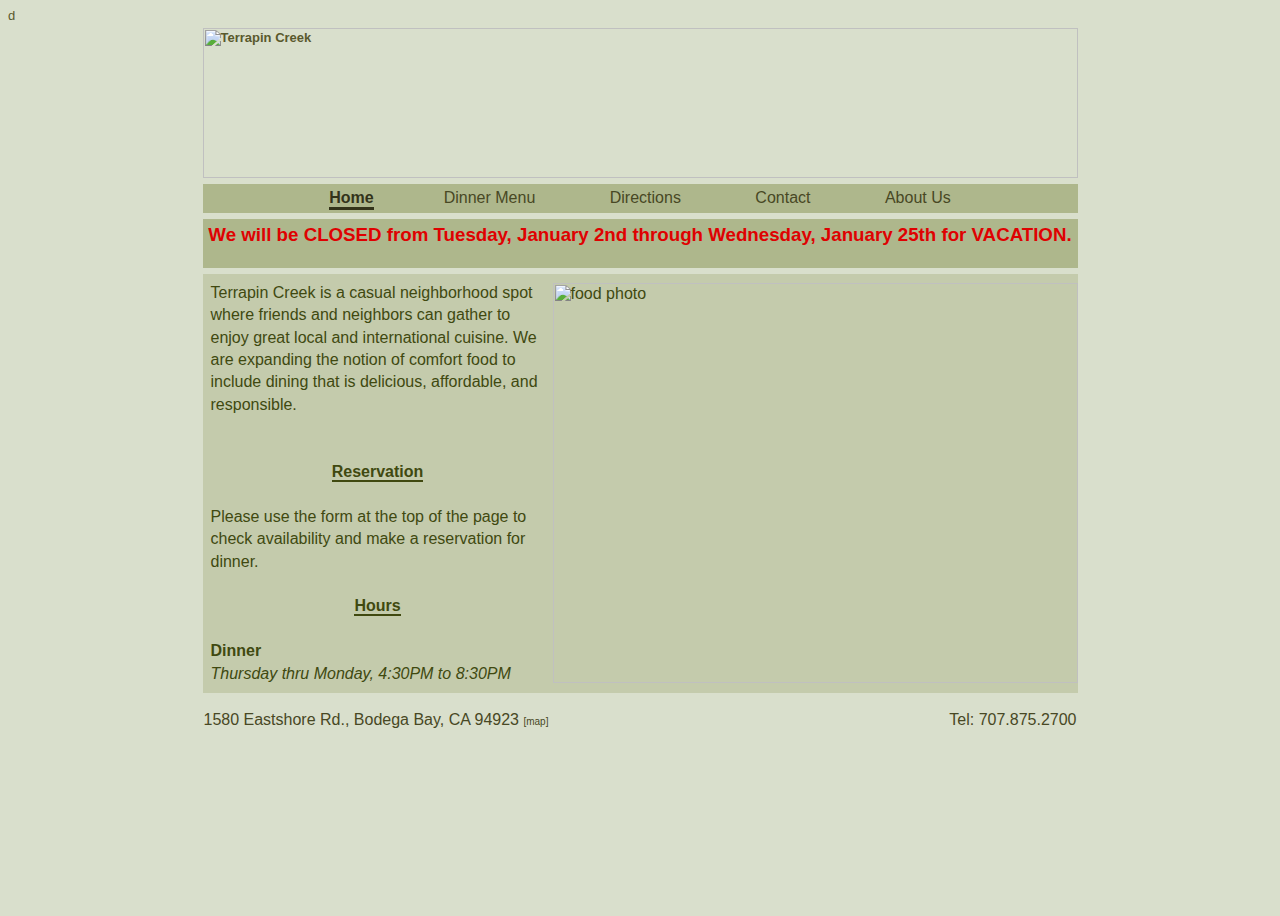
==== index.html @ 9e3dcdfa "Update index.html" ====
d<!DOCTYPE html PUBLIC "-//W3C//DTD HTML 4.01 Transitional//EN" "http://www.w3.org/TR/html4/loose.dtd">
<html>
<head>
    <title>Bodega Bay Restaurant - Terrapin Creek</title>
    <link href="css/style.css" rel="stylesheet" type="text/css" media="all" charset="UTF-8"/>
    <meta http-equiv="Content-Type" content="text/html; charset=utf-8">
    <meta http-equiv="Content-Language" content="en">
    <link rel="icon" href="favicon.ico" type="image/x-icon">
    <link rel="shortcut icon" href="favicon.ico">
    <script type="text/javascript" src="js/terrapincreek.js" charset="UTF-8"></script>
</head>
<body>
	<table class="banner" cellpadding="0" cellspacing="0">
	<tbody>
	    <tr>
	        <td><img src="img/terrapin_creek_cafe.jpg" alt="Terrapin Creek" width="875" height="150"></td>
	    </tr>
	</tbody>
	</table>
	<table class="links">
	    <tbody>
	        <tr>
				<td><a href="index.html" class="selected">Home</a><a href="dinnermenu.html">Dinner Menu</a> <a href="directions.html">Directions</a> <a href="contact.html">Contact</a> <a href="about.html">About Us</a></td>
	    	</tr>
	    </tbody>
	</table>
	<table class="links">
	    <tbody>
	        <tr>
				<td><center><h3 style="color:#DF0101;">We will be CLOSED from Tuesday, January 2nd through Wednesday, January 25th for VACATION.</h3></center></td>
	    	</tr>
	    </tbody>
	</table>
	<table class="main" cellspacing="0" cellpadding="0">
		<tr id="openTableReservationRow">
			<td colspan="2">
				<script type="text/javascript" src="//www.opentable.com/widget/reservation/loader?rid=192610&type=standard&theme=wide&color=1&dark=false&iframe=false&domain=com&lang=en-US&newtab=false&ot_source=Restaurant%20website"></script>
			</td>
		</tr>
		<tr>
			<td class="content" valign="top">
	            Terrapin Creek is a casual neighborhood spot where friends and neighbors can gather to enjoy great local and international cuisine.
	            We are expanding the notion of comfort food to include dining that is delicious, affordable, and responsible.<br>
	            <br>
	            <br>
	            <div class="center-text"><span class="bold underline">Reservation</span></div>
	            <br>
	            Please use the form at the top of the page to check availability and make a reservation for dinner.<br>
	            <br>
	            <div class="center-text"><span class="bold underline">Hours</span></div>
	            <br>
	            <b>Dinner</b><br>
	            <i>Thursday thru Monday, 4:30PM to 8:30PM</i><br>
	        </td>
	        <td width="525" class="photo"><img src="img/home_0.jpg" alt="food photo" id="foodImage" width="525" height="400" style=""></td>
	    </tr>
	</table>
	<div class="notice center center-text" style="color:#CE4123"><h1></h1></div>
	<table class="footer" cellspacing="0"><tbody><tr><td>1580 Eastshore Rd., Bodega Bay, CA 94923 <a href="http://maps.google.com/?q=1580+Eastshore+Rd,+Bodega+Bay,+CA+94923&amp;sll=37.762555,-122.46513&amp;sspn=0.006295,0.006295&amp;ie=UTF8&amp;z=17&amp;iwloc=addr" target="_new" class="map">[map]</a></td><td align="right">Tel: 707.875.2700</td></tr></tbody></table>
	<script type="text/javascript">
	    function switchImage(imageIndex, total) {
			// we have disabled the global prototype.js $ and replaced it below to fix the conflict with the OpenTable widget
			$ = function(id) {
				if (typeof id == 'string') {
					return Element.extend(document.getElementById(id));
				}
				else {
					return Element.extend(id);
				}
			};
	        var image = document.getElementById('foodImage');
	        var nextImageIndex = (imageIndex + 1) % total;
			image.getInlineOpacity = function() {
				return this.style.opacity || '';
			};
	        new Effect.Fade(image, {queue:'end', afterFinish:function(){image.src = images[nextImageIndex];new Effect.Appear(image, {queue:'end'});setTimeout('switchImage(' + nextImageIndex + ', ' + total + ')', 6000);}});
	    }
	    var images = ['img/home_1.jpg', 'img/home_2.jpg', 'img/home_3.jpg', 'img/home_4.jpg', 'img/home_5.jpg', 'img/home_6.jpg'];
	    var total = images.length;
	    var pics = new Array(total);
	    window.onload = function() {
	        for (var i = 0; i < total; i++) {
	            pics[i] = new Image(525, 400);
	            pics[i].src = images[i];
	        }
	        setTimeout('switchImage(' + (i + 1 % total) + ', ' + total + ')', 6000);
	    };
	</script>
	<script type="text/javascript">
	    var gaJsHost = (("https:" == document.location.protocol) ? "https://ssl." : "http://www.");
	    document.write(unescape("%3Cscript src='" + gaJsHost + "google-analytics.com/ga.js' type='text/javascript'%3E%3C/script%3E"));
	</script>
	<script type="text/javascript">
	    var pageTracker = _gat._getTracker("UA-586448-3");
	    pageTracker._trackPageview();
	</script>
</body>
</html>
---- css/style.css ----
a {
    color: #1c4c4e;
    text-decoration: none;
}

a:hover {
    background-color: #1c4c4e;
    color: #d9dfcc;
}

body {
    background-color: #d9dfcc;
    font-size: 13px;
    font-family: "Lucida Grande", Verdana, sans-serif;
    color: #59592d;
    height: 100%;
}

#openTableReservationRow {
    box-sizing: border-box;
    text-align: center;
}

.required {
    font-weight: bold;
    color: #cb2929;
    vertical-align: middle;
}

.return {
    text-decoration: underline;
}

.field-error input, .field-error select, .form-field.error option, .field-error textarea {
    border-left: 2px solid #f00 !important;
    border-top: 2px solid #f00 !important;
    border-right: 2px solid #f00 !important;
    border-bottom: 2px solid #f00 !important;
}

select {
    background-color: #fff;
    padding: 1px;
    border: 1px solid #aeb78c
}

img {
    border: 0;
}

.bold {
    font-weight: bold;
}

.italic {
    font-style: italic;
}

.center-text {
    text-align: center;
}

.left-text {
    text-align: left;
}

.right-text {
    text-align: right;
}

div.center, table.center {
    margin-left: auto;
    margin-right: auto;
}

.nowrap {
    white-space: nowrap;
}

.underline {
    border-bottom: 2px solid #404910;
}

.banner {
    font-size: 13px;
    font-weight: bold;
    width: 875px;
    margin-top: 5px;
    margin-left: auto;
    margin-right: auto;
}

.banner .subtitle {
    font: 14px "Tempus Sans ITC", "Trebuchet MS", "Lucida Grande", Verdana, sans-serif;
    text-align: center;
}

.links {
    width: 875px;
    margin-left: auto;
    margin-right: auto;
    text-align: center;
    padding-top: 2px;
    margin-top: 6px;
    margin-bottom: 6px;
}

.links a {
    color: #484824;
    display: inline-block;
    margin-left: 35px;
    margin-right: 35px;
    border-bottom: 3px solid transparent;
}

.links {
    background: #aeb78c;
}

.links a:hover {
    color: #59592d;
    background-color: transparent;
    border-bottom: 3px solid #59592d !important;
}

.links a.selected {
    color: #33331a;
    border-bottom: 3px solid #33331a !important;
    font-weight: bold;
}

.main {
    background-color: #c4cbac;
    height: 400px;
    width: 875px;
    color: #404910;
    padding: 0;
    margin-top: 5px;
    margin-left: auto;
    margin-right: auto;
    margin-bottom: 2px;
}

.main a, .footer, .footer a {
    color: #484824;
}

.main a, .admin a {
    text-decoration: underline;
}

.main a:hover, .footer a:hover {
    background-color: #6f774b;
    color: #c4cbac;
}

.main .content {
    padding: 8px;
    line-height: 140%;
}

.main .large-map {
    background-color: #d9dfcc;
    width: 525px;
    vertical-align: middle;
    text-align: center
}

.main .separator {
    background-color: #d9dfcc;
}

.footer {
    clear: both;
    width: 875px;
    margin-left: auto;
    margin-right: auto;
}

.footer a {
    text-decoration: none;
}

.map {
    font-size: 10px !important;
}

/* messages */
.errorlist {
    color: #900;
}

.errorlist ul {
    padding-left: 20px !important;
}

.errorlist li {
    padding-left: 3px;
}

.error-msg, .user-msg {
    padding: 5px;
    margin: 5px auto;
    text-align: left;
    position: relative;
    width: 800px;

}

.error-msg {
    border: 1px solid #a30 !important;
    background: #ffcece;
    color: #a30;
    font-weight: bold;
}

.user-msg {
    border: 1px solid #006b00 !important;
    background: #c6ef9c;
    color: #006b00;
}

/* menu */
.menu-links {
    background-color: #d9dfcc !important;
}

.menu-container, .blank-container {
    width: 635px;
    margin-left: auto;
    margin-right: auto;
    margin-top: 40px !important;
    margin-bottom: 20px !important;
    position: relative;
}

.dropshadow {
    background: transparent url(/img/dropshadow.png) repeat-y bottom right;
    margin: 0 0 0 17px;
}

.dropshadow-2 {
    background-color: transparent;
    position: relative;
    bottom: 19px;
    right: 18px;
}

.menu {
    padding: 8px;
    background: #d1cca6 url(/img/parchment.jpg) repeat-y;
    margin-left: auto;
    margin-right: auto;
    width: 600px;
    font: 13px "Tempus Sans ITC", "Trebuchet MS", "Lucida Grande", Verdana, sans-serif;
    text-align: center;
}

.menu-border {
    border: 3px double #b3af96;
    padding: 10px;
}

.menu .heading {
    color: #484531;
    font: 19px "Tempus Sans ITC", "Trebuchet MS", "Lucida Grande", Verdana, sans-serif;
    font-weight: bold;
    margin-top: 25px;
    margin-bottom: 15px;
}

.menu .item {
    font-size: 14px;
    color: #484531;
    margin-bottom: 15px;
}

.menu .item .name {
    font-size: 16px;
    font-weight: bold;
    margin-bottom: 5px;
}

.menu .item .wine-pairing {
    margin-top: 10px;
    font-size: 14px;
}

.minimal {
    color: #404910;
    padding: 0;
    width: 875px;
    margin-left: auto;
    margin-right: auto;
    margin-bottom: 2px;
}

/* contact */
.background-contact {
    background: #c4cbac url(img/contact_left.jpg)
}

/* reservation */
.background-reservation {
    background: #c4cbac url(img/reservation_left.jpg)
}

/* about us */
.background-about-us {
    background: #c4cbac url(img/about_us_left.jpg)
}

/* admin */
.admin {
    text-align: center;
    font-size: 16px;
}

.notice {
    color: #900;
    font-weight: bold;
    width: 900px;
}

.notice a {
    color: #900;
    text-decoration: underline;
}

.notice a:hover {
    color: #d9dfcc;
    background-color: #900;
}

/* reservations */
table.list {
    width: 60%;
    margin-left: auto;
    margin-right: auto;
    border-collapse: collapse;
    border: 1px solid #59592d !important;
    margin-top: 20px;
    margin-bottom: 20px;
}

table.list th {
    padding: 2px;
    background-color: #c4cbac;
}

table.list td {
    padding: 2px;
}

.quote {
    font-size: 13px;
    line-height: 120%;
}

.quote .quote-mark {
    display: inline-block;
    font-family: Garamond, Time New Roman, serif;
    font-size: 20px;
    color: #868A67;
    top: -5px;
}

.quote .text {
    padding-left: 2px;
    padding-right: 2px;
}

.source {
    padding-top: 4px;
    font-style: italic;
    padding-right: 22px;
    text-align: right;
}
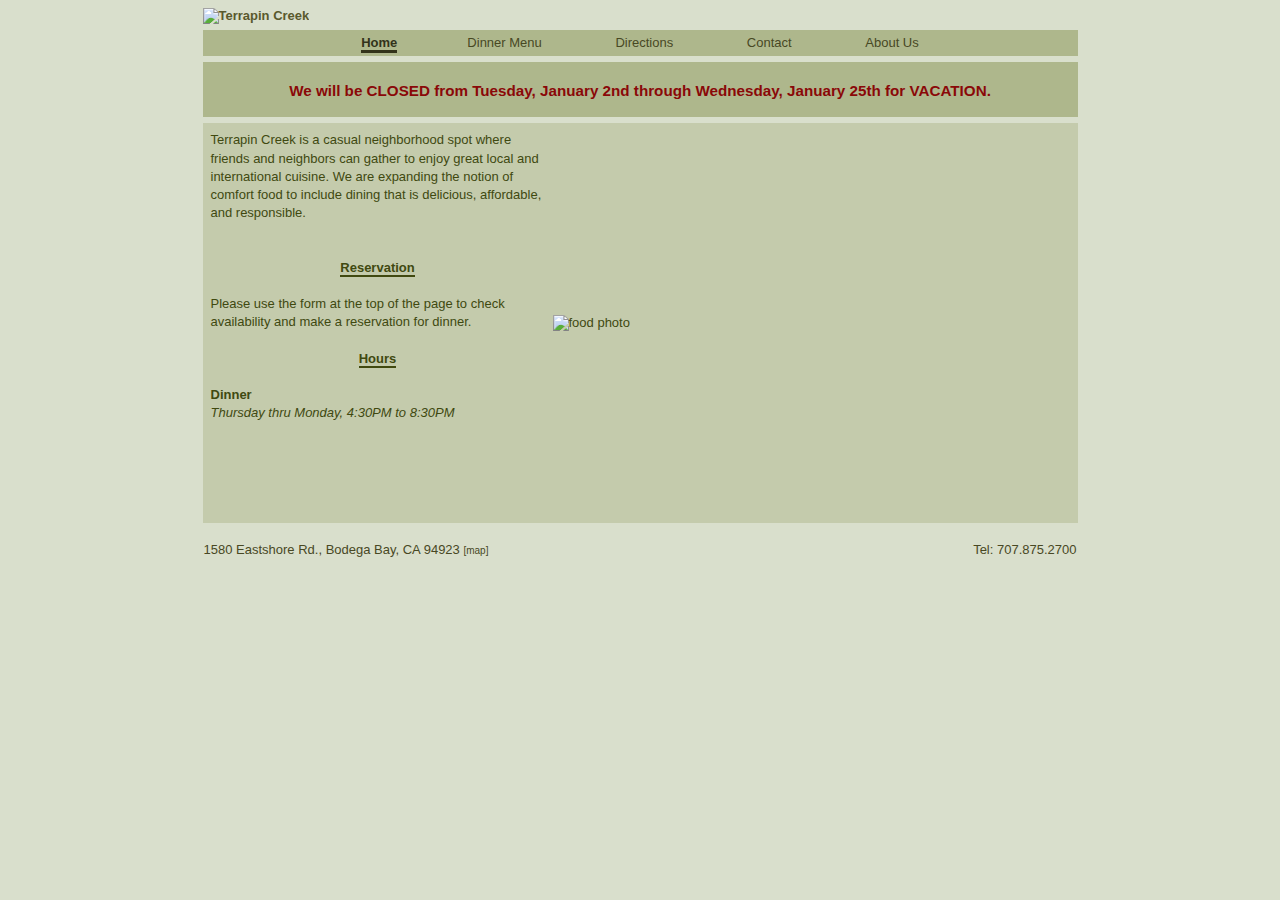
==== commit f4dd7275: "Update index.html" ====
--- a/index.html
+++ b/index.html
@@ -1,4 +1,4 @@
-d<!DOCTYPE html PUBLIC "-//W3C//DTD HTML 4.01 Transitional//EN" "http://www.w3.org/TR/html4/loose.dtd">
+<!DOCTYPE html PUBLIC "-//W3C//DTD HTML 4.01 Transitional//EN" "http://www.w3.org/TR/html4/loose.dtd">
 <html>
 <head>
     <title>Bodega Bay Restaurant - Terrapin Creek</title>
@@ -27,7 +27,7 @@
 	<table class="links">
 	    <tbody>
 	        <tr>
-				<td><center><h3 style="color:#DF0101;">We will be CLOSED from Tuesday, January 2nd through Wednesday, January 25th for VACATION.</h3></center></td>
+				<td><center><h3 style="color:#8A0808;">We will be CLOSED from Tuesday, January 2nd through Wednesday, January 25th for VACATION.</h3></center></td>
 	    	</tr>
 	    </tbody>
 	</table>
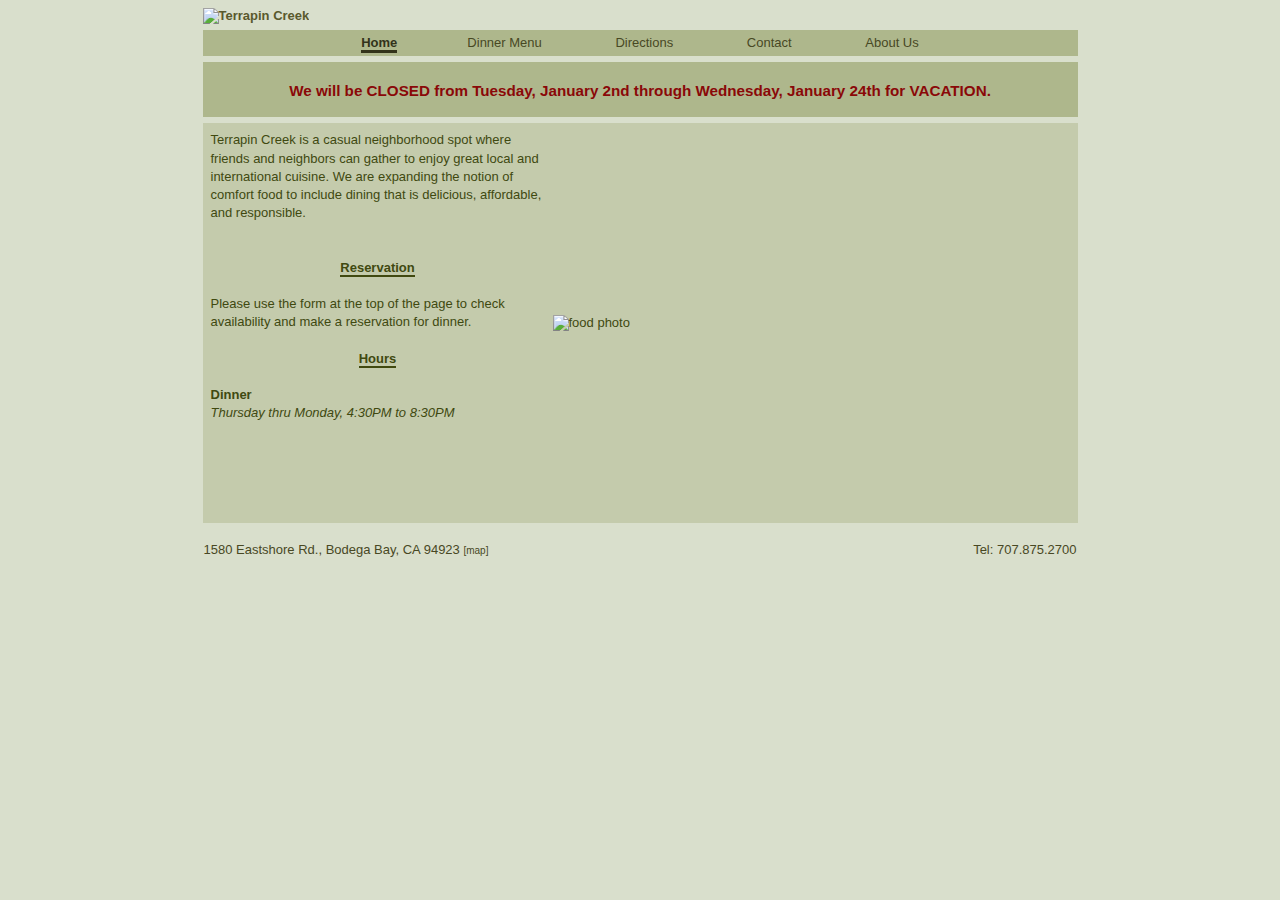
==== commit 8d24df0e: "Update index.html" ====
--- a/index.html
+++ b/index.html
@@ -27,7 +27,7 @@
 	<table class="links">
 	    <tbody>
 	        <tr>
-				<td><center><h3 style="color:#8A0808;">We will be CLOSED from Tuesday, January 2nd through Wednesday, January 25th for VACATION.</h3></center></td>
+				<td><center><h3 style="color:#8A0808;">We will be CLOSED from Tuesday, January 2nd through Wednesday, January 24th for VACATION.</h3></center></td>
 	    	</tr>
 	    </tbody>
 	</table>
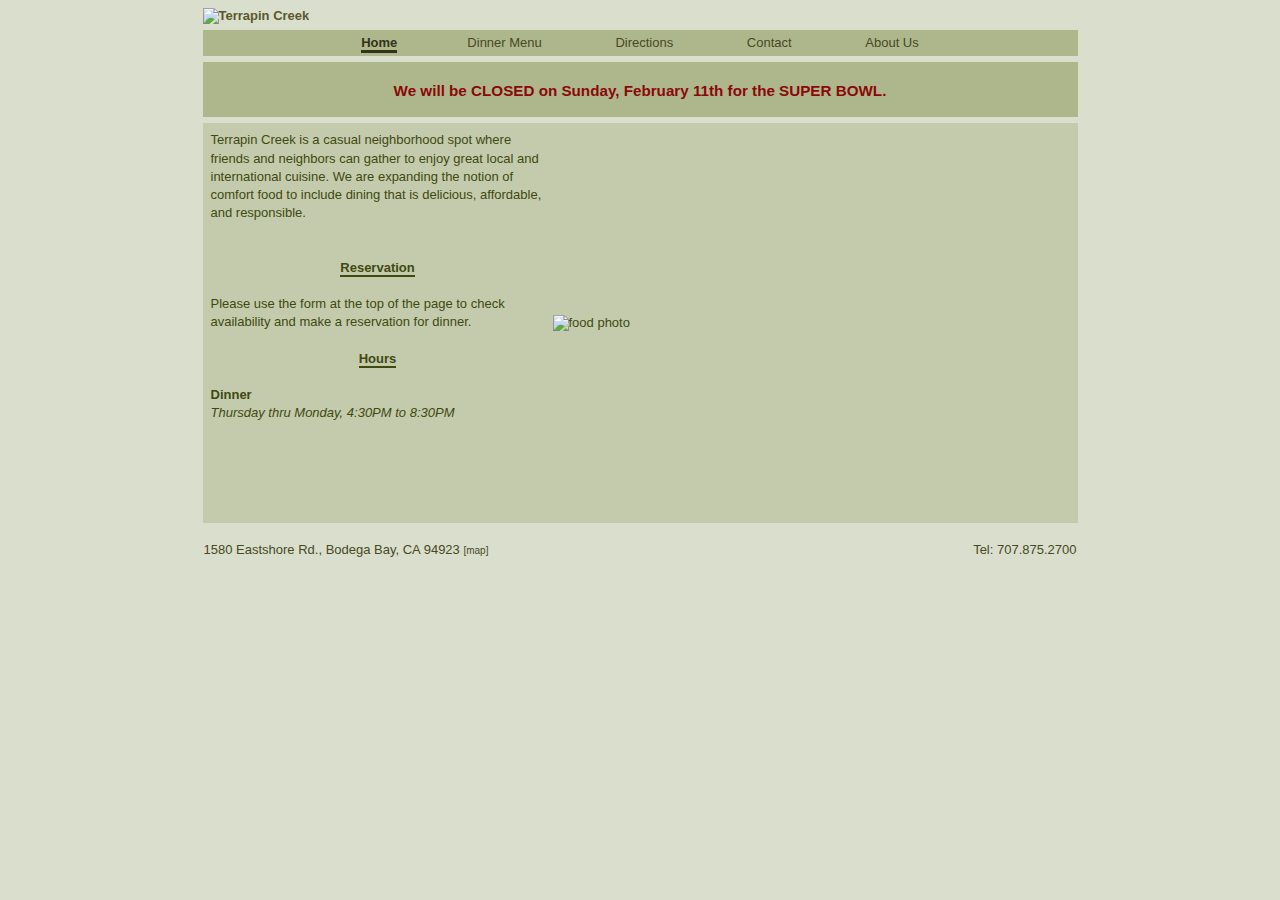
==== commit 812abf79: "Update index.html" ====
--- a/index.html
+++ b/index.html
@@ -27,7 +27,7 @@
 	<table class="links">
 	    <tbody>
 	        <tr>
-				<td><center><h3 style="color:#8A0808;">We will be CLOSED from Tuesday, January 2nd through Wednesday, January 24th for VACATION.</h3></center></td>
+				<td><center><h3 style="color:#8A0808;">We will be CLOSED on Sunday, February 11th for the SUPER BOWL.</h3></center></td>
 	    	</tr>
 	    </tbody>
 	</table>
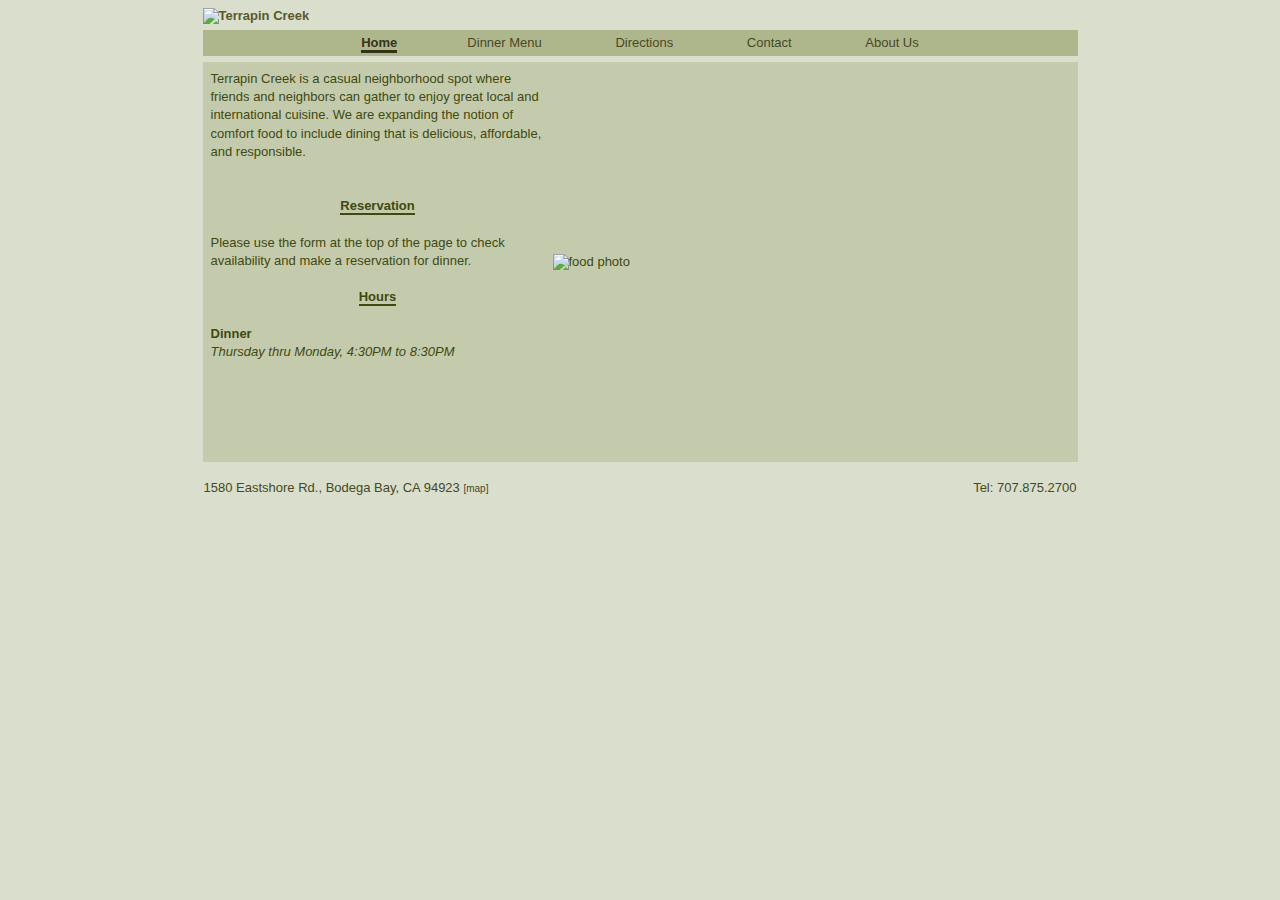
==== commit 684489a5: "Update index.html" ====
--- a/index.html
+++ b/index.html
@@ -24,13 +24,7 @@
 	    	</tr>
 	    </tbody>
 	</table>
-	<table class="links">
-	    <tbody>
-	        <tr>
-				<td><center><h3 style="color:#8A0808;">We will be CLOSED on Sunday, February 11th for the SUPER BOWL.</h3></center></td>
-	    	</tr>
-	    </tbody>
-	</table>
+	
 	<table class="main" cellspacing="0" cellpadding="0">
 		<tr id="openTableReservationRow">
 			<td colspan="2">
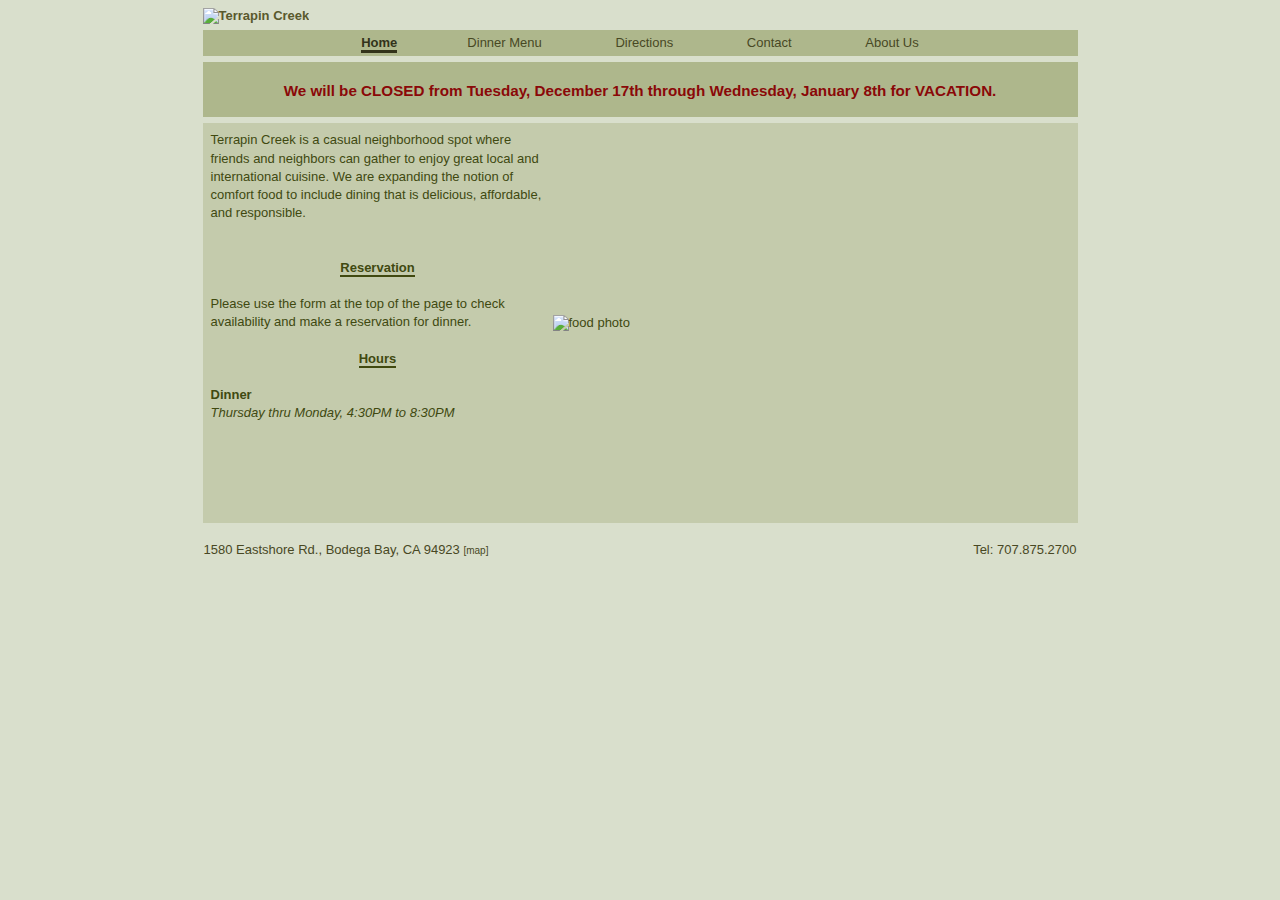
==== commit 7643b248: "Update index.html" ====
--- a/index.html
+++ b/index.html
@@ -24,12 +24,19 @@
 	    	</tr>
 	    </tbody>
 	</table>
-	
+	<table class="links">
+	    <tbody>
+	        <tr>
+				<td><center><h3 style="color:#8A0808;">We will be CLOSED from Tuesday, December 17th through Wednesday, January 8th for VACATION.</h3></center></td>
+	    	</tr>
+	    </tbody>
+	</table>
 	<table class="main" cellspacing="0" cellpadding="0">
 		<tr id="openTableReservationRow">
 			<td colspan="2">
 				<script type="text/javascript" src="//www.opentable.com/widget/reservation/loader?rid=192610&type=standard&theme=wide&color=1&dark=false&iframe=false&domain=com&lang=en-US&newtab=false&ot_source=Restaurant%20website"></script>
 			</td>
+
 		</tr>
 		<tr>
 			<td class="content" valign="top">
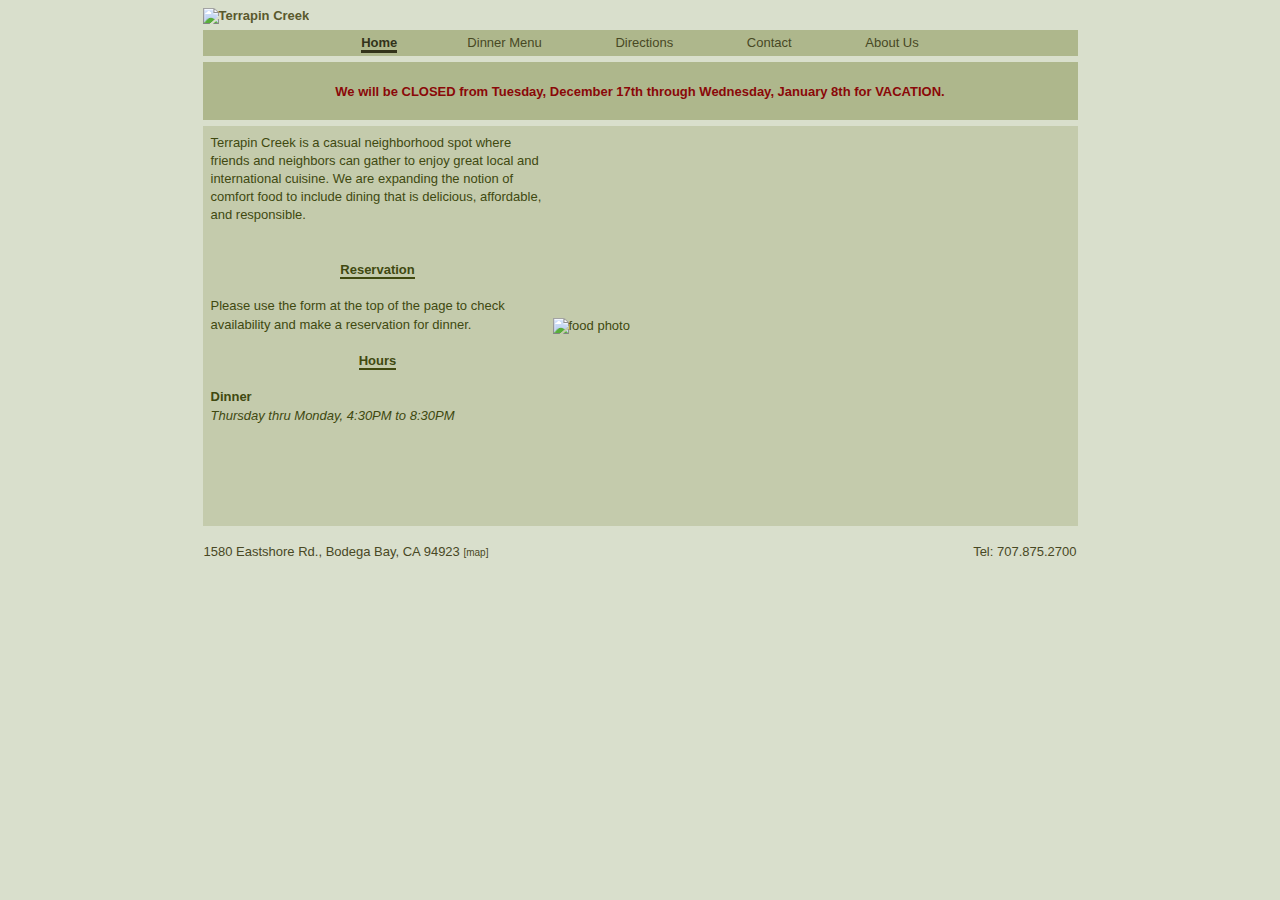
==== commit 4c69f5ab: "Update index.html" ====
--- a/index.html
+++ b/index.html
@@ -27,7 +27,7 @@
 	<table class="links">
 	    <tbody>
 	        <tr>
-				<td><center><h3 style="color:#8A0808;">We will be CLOSED from Tuesday, December 17th through Wednesday, January 8th for VACATION.</h3></center></td>
+				<td><center><h4 style="color:#8A0808;">We will be CLOSED from Tuesday, December 17th through Wednesday, January 8th for VACATION.</h4></center></td>
 	    	</tr>
 	    </tbody>
 	</table>
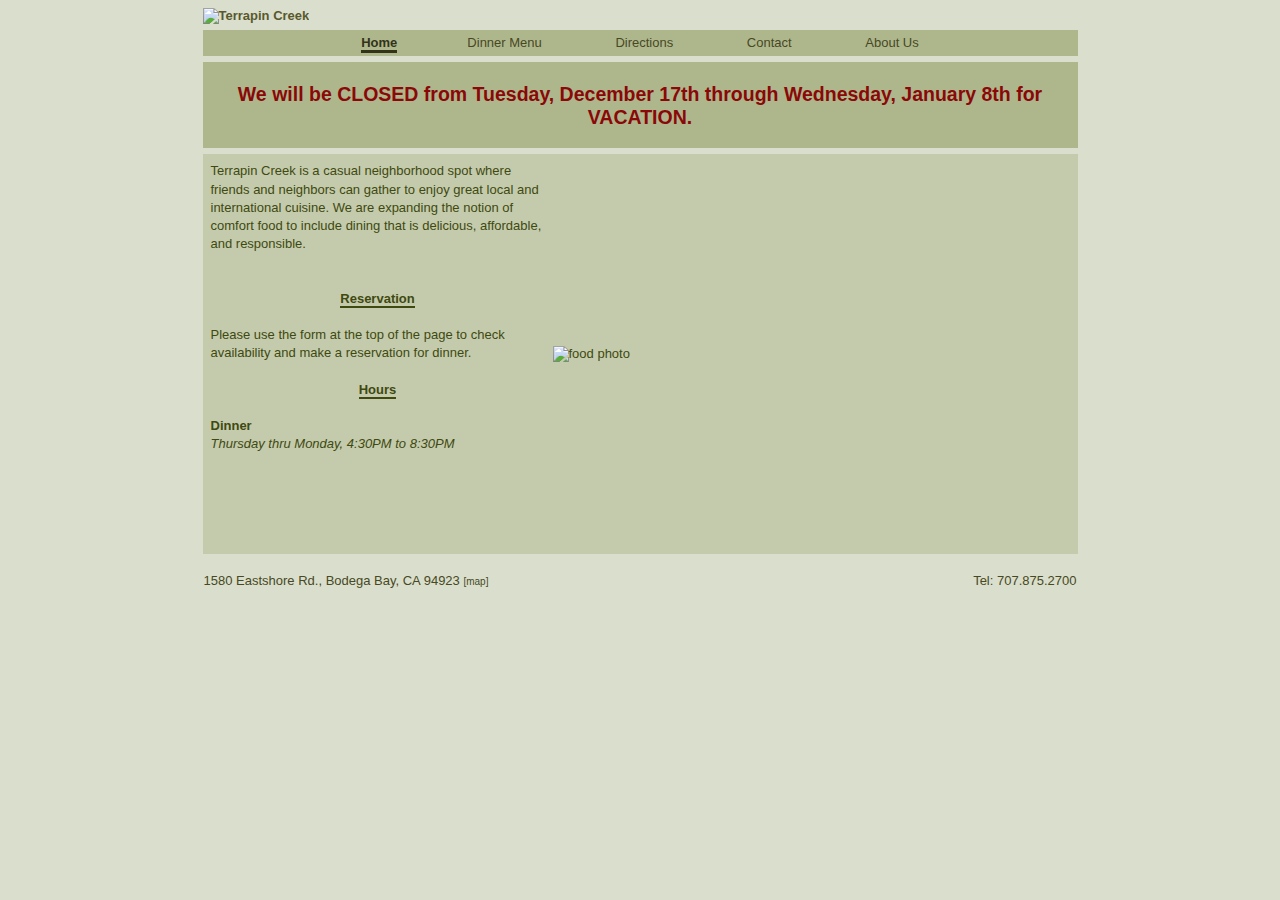
==== commit 33ea7568: "Update index.html" ====
--- a/index.html
+++ b/index.html
@@ -27,7 +27,7 @@
 	<table class="links">
 	    <tbody>
 	        <tr>
-				<td><center><h4 style="color:#8A0808;">We will be CLOSED from Tuesday, December 17th through Wednesday, January 8th for VACATION.</h4></center></td>
+				<td><center><h2 style="color:#8A0808;">We will be CLOSED from Tuesday, December 17th through Wednesday, January 8th for VACATION.</h2></center></td>
 	    	</tr>
 	    </tbody>
 	</table>
